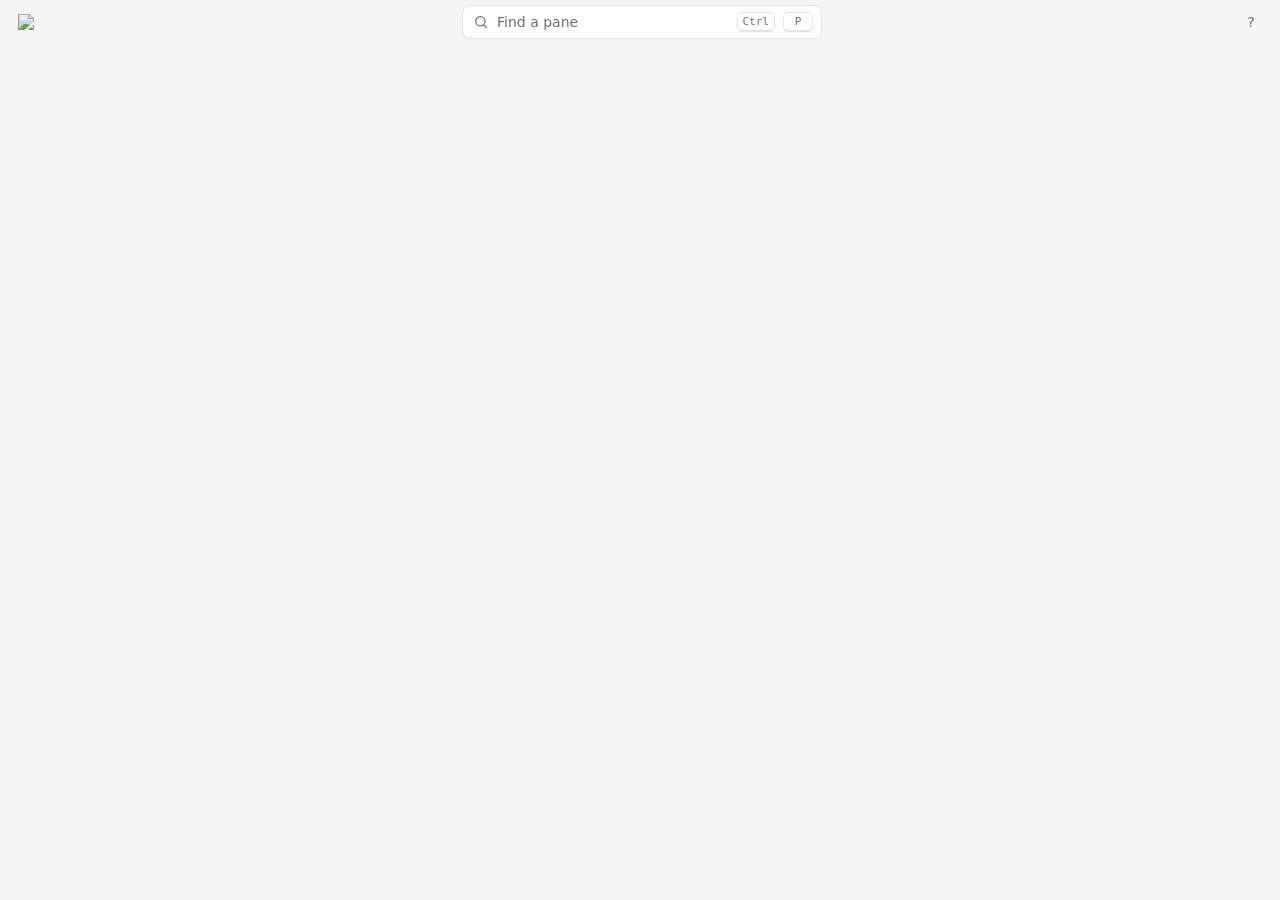
==== src/web/client/index.html @ fe8ce9a0 "Move the web app's client to src/web/client/ (#225) index.html, app.js, style.css, page.js and draw." ====
<!doctype html>
<html lang="en">
<head>
<meta charset="utf-8">
<title>Laura</title>
<base target="_blank">
<link rel="icon" href="favicon.svg" type="image/svg+xml">
<link rel="stylesheet" href="xterm.css">
<link rel="stylesheet" href="style.css">
<script src="xterm.js"></script>
<script src="addon-webgl.js"></script>
<script src="addon-unicode11.js"></script>
<script src="idiomorph.js"></script>
</head>
<body>
<header id="top"><div class="l"><a class="brand tip-l" id="brand"><img class="logo" src="logo.svg" alt="Laura" width="17" height="17"></a><button class="wsw tip-l" id="wsw" aria-haspopup="menu" aria-expanded="false" aria-controls="menu" disabled><span class="wl" id="wlabel"></span><span class="crumb" id="wroot"></span><span class="wdot w" id="wwait" role="img" aria-label="Another workspace waits for you" hidden></span><span class="caret" id="caret" hidden>▾</span></button></div><button class="find tip-c" id="findbtn" data-tip="Find a pane  Ctrl+P" aria-label="Find a pane  Ctrl+P"><svg class="ic" viewBox="0 0 24 24" fill="none" stroke="currentColor" stroke-width="1.8" stroke-linecap="round"><circle cx="11" cy="11" r="7"/><path d="m20 20-3.5-3.5"/></svg><span>Find a pane</span><kbd>Ctrl</kbd><kbd>P</kbd></button><div class="r"><button class="iconbtn" id="helpbtn" data-tip="Keystrokes  Ctrl+H" aria-label="Keystrokes  Ctrl+H">?</button></div><div class="menu" id="menu" role="menu" aria-label="Workspaces" tabindex="-1" hidden></div></header>
<div id="grid">
<div id="ws" tabindex="-1"></div>
<div id="notice"></div>
</div>
<div id="status"><div id="hint"></div><div id="htip" class="htip" role="tooltip" hidden>Available after the agent runs <code>laura ready</code></div><button id="sbtn" class="sbtn tip-up tip-c" hidden><span class="dot"></span><b></b><span class="say" hidden>Waiting for you</span><kbd>Ctrl</kbd><kbd>`</kbd></button><div id="sbar"></div></div>
<div id="veil" class="veil" hidden><div id="help" class="modal help" hidden></div><div id="popup" class="modal" hidden><input id="pq" placeholder="Find a pane or a workspace" autocomplete="off"><div id="prows"></div></div></div>
<div id="overlay" hidden><div class="box"><p id="overlay-text"></p><div class="obtns"><button id="continue" hidden>Use this tab</button><button id="showws" hidden>Show the workspaces</button></div></div></div>
<script src="app.js"></script>
</body>
</html>
---- src/web/client/style.css ----
/* The workspace and the shell are light; an editor view keeps Nord. The ANSI palette is the one
   place colors live: app.js hands `:root`'s Nord set and `--term-*` to an editor pane's xterm.js,
   and `.rows`' light set to the shell's; `src/web.rs` styles pane rows with `var(--ansi-N)`, which
   `.rows` overrides with the light set. */
/* Bundled, so the cell grid measures one font on every machine. */
@font-face { font-family: Inter; src: url(/fonts/Inter.woff2) format("woff2"); font-weight: 100 900; font-display: block; }
@font-face { font-family: "JetBrains Mono"; src: url(/fonts/JetBrainsMono.woff2) format("woff2"); font-weight: 100 800; font-display: block; }
:root {
  --bg: #f5f5f7; --pane: #fff; --line: #e3e4e9; --line2: #eeeff2;
  --fg: #1d1f24; --mute: #686d78; --faint: #a0a4ad;
  --acc: #4f5bd5; --acc-soft: #eff0fd; --acc-line: #c7ccf5;
  --hl: #fdf6d3;
  --warn: #9a5a09; --warn-soft: #fff5e6; --warn-line: #f0d6a6;
  --you: #3d4250;
  --ok: #1d7d4c; --ok-soft: #e4f5eb; --bad: #bf3a32; --bad-soft: #fdeceb;
  --sans: Inter, system-ui, sans-serif; --mono: "JetBrains Mono", ui-monospace, Consolas, monospace;
  --thumb: #c4c7cf;
  --r: 10px; --shadow: 0 1px 2px rgb(16 24 40 / .05), 0 6px 20px rgb(16 24 40 / .06);
  --term-bg: #2e3440; --term-fg: #d8dee9; --term-sel: #434c5e; --shell-sel: #dfe2fb;
  --ansi-0: #3b4252; --ansi-1: #bf616a; --ansi-2: #a3be8c; --ansi-3: #ebcb8b;
  --ansi-4: #81a1c1; --ansi-5: #b48ead; --ansi-6: #88c0d0; --ansi-7: #e5e9f0;
  --ansi-8: #4c566a; --ansi-9: #bf616a; --ansi-10: #a3be8c; --ansi-11: #ebcb8b;
  --ansi-12: #81a1c1; --ansi-13: #b48ead; --ansi-14: #8fbcbb; --ansi-15: #eceff4;
}
/* Matches `src/web.rs` LIGHT. */
.rows {
  --ansi-0: #24292f; --ansi-1: #cf222e; --ansi-2: #1d7d4c; --ansi-3: #9a5a09;
  --ansi-4: #0550ae; --ansi-5: #8250df; --ansi-6: #1b7c83; --ansi-7: #6e7781;
  --ansi-8: #686d78; --ansi-9: #bf3a32; --ansi-10: #1d7d4c; --ansi-11: #9a5a09;
  --ansi-12: #0550ae; --ansi-13: #8250df; --ansi-14: #1b7c83; --ansi-15: #1d1f24;
}

html, body { margin: 0; height: 100%; overflow: hidden; background: var(--bg); color: var(--fg); }
/* A window smaller than the workspace's minimum scrolls; `#top`, `#grid` and `#status` lay out on
   the body, not on the window. */
html { overflow: auto; }
body { position: relative; min-width: 400px; min-height: 300px; }
body, button { font: 14px var(--sans); -webkit-font-smoothing: antialiased; }
body { line-height: 1.5; }
/* The cell grid stays monospace, so measurement and the rows don't move. */
.probe, .row, .g, .term { font-family: var(--mono); }
.probe { position: absolute; visibility: hidden; white-space: pre; line-height: normal; }
/* On screen, so xterm.js draws it: it pauses a terminal out of view. */
.tprobe { position: fixed; left: 0; top: 0; visibility: hidden; pointer-events: none; }
.mute { color: var(--mute); }
.sm { font-size: 12px; }

/* A button's tooltip, which shows at once: the label, two spaces, the keystroke. It aligns to the
   button's right edge; `.tip-c` centers it, `.tip-l` aligns it left, `.tip-up` puts it above. */
[data-tip] { position: relative; }
[data-tip]:hover::after {
  content: attr(data-tip); position: absolute; top: calc(100% + 6px); right: 0; z-index: 60; white-space: pre;
  pointer-events: none; padding: 4px 8px; border-radius: 6px; font: 500 12px/1.4 var(--sans); color: #fff; background: #23262d;
}
.tip-c[data-tip]:hover::after { right: auto; left: 50%; transform: translateX(-50%); }
.tip-l[data-tip]:hover::after { right: auto; left: 0; }
.tip-up[data-tip]:hover::after { top: auto; bottom: calc(100% + 6px); }
/* The highlight chip's `×` has its own tooltip. */
.hlc:has(.x:hover)::after { display: none; }

/* The top bar lines up with the pane headers' contents, so the logo sits over the pane id: `--side`
   is the grid's margin (`report` in app.js), a pane's card is inset 5px, and `.head` adds 1px plus
   its padding (12px left, 8px right). The bottom line lines up with the cards' outer edges. */
#top {
  position: absolute; top: 0; left: 0; right: 0; height: 44px; box-sizing: border-box;
  display: grid; grid-template-columns: 1fr auto 1fr; align-items: center; gap: 12px;
  padding: 0 calc(var(--side, 0px) + 14px) 0 calc(var(--side, 0px) + 18px);
}
#top .l, #top .r { display: flex; align-items: center; gap: 10px; min-width: 0; }
#top .r { grid-column: 3; justify-content: flex-end; }
.brand { display: flex; }
.logo { width: 17px; height: 17px; flex: none; }
/* The brand is the logo. With a Laura server, the logo links to the Laura server's page and dims
   on hover; without one it is a plain image. */
a.brand { color: inherit; text-decoration: none; }
a.brand[href]:hover .logo { opacity: .75; }
/* A long folder ends in … at its column's edge, short of **Find a pane**. */
.crumb { color: var(--mute); white-space: nowrap; overflow: hidden; text-overflow: ellipsis; }
.crumb:empty { display: none; }
/* The workspace switcher: the session label and the folder, then ▾ when it has a menu. In a narrow
   window the folder ends in … first, then the session label. */
.wsw {
  display: flex; align-items: center; gap: 8px; min-width: 0; padding: 3px 8px; cursor: pointer;
  color: var(--fg); background: none; border: 1px solid transparent; border-radius: 8px;
}
.wsw:not(:disabled):hover, .wsw[aria-expanded=true] { background: #fff; border-color: var(--line); }
.wsw:disabled { cursor: default; padding-left: 0; }
.wsw[aria-expanded=true]::after { display: none; }
.wsw .wl { flex: 0 1 auto; min-width: 2ch; font-weight: 500; white-space: nowrap; overflow: hidden; text-overflow: ellipsis; }
.wsw .crumb { flex: 0 1000 auto; min-width: 0; }
.fallback { color: var(--mute); font-weight: 400 !important; }
.caret { flex: none; color: var(--faint); font-size: 11px; }
.menu {
  position: absolute; top: 40px; z-index: 45; width: 360px; max-width: calc(100vw - 16px); box-sizing: border-box;
  padding: 6px 0; background: #fff; border: 1px solid var(--line); border-radius: var(--r); box-shadow: var(--shadow); outline: none;
}
.mh, .ph { padding: 4px 14px; font-size: 11px; text-transform: uppercase; letter-spacing: .05em; color: var(--faint); }
.mi { display: flex; align-items: center; gap: 10px; padding: 7px 14px; cursor: pointer; }
.mi:is(:hover, .on) { background: var(--acc-soft); }
.mi.cur { cursor: default; background: none; }
.wdot { width: 8px; height: 8px; border-radius: 50%; background: var(--faint); flex: none; }
.mi.cur .wdot { background: var(--acc); }
/* A workspace that waits for the user. */
.wdot.w { background: var(--warn); }
:is(.mi, .prow) .wait { margin-left: auto; flex: none; white-space: nowrap; color: var(--warn); font: 500 12px var(--sans); }
.wait + .nt { margin-left: 0; }
.mt { min-width: 0; }
.mt > div { white-space: nowrap; overflow: hidden; text-overflow: ellipsis; }
.mt .wl { font-weight: 500; }
.mt .p { font: 12px var(--mono); color: var(--mute); }
.chk { margin-left: auto; color: var(--acc); }
.nt { margin-left: auto; flex: none; padding: 0 7px; color: var(--mute); background: #fff; border: 1px solid var(--line); border-radius: 6px; cursor: pointer; }
.nt:hover { color: var(--fg); }
.msep { margin: 6px 0; border-top: 1px solid var(--line2); }
.mnew { color: var(--acc); font-weight: 500; }
.mfoot { padding: 4px 14px; font-size: 12px; color: var(--mute); }
.iconbtn {
  width: 30px; height: 30px; display: grid; place-items: center; border: 0; border-radius: 7px;
  color: var(--mute); background: none; cursor: pointer;
}
.iconbtn:hover { background: #e9eaee; color: var(--fg); }
.find {
  width: 360px; display: flex; align-items: center; gap: 8px; padding: 6px 8px 6px 10px; cursor: pointer;
  color: var(--mute); background: #fff; border: 1px solid var(--line); border-radius: 8px;
}
.find:hover { border-color: #cfd2da; }
.find span { flex: 1; text-align: left; }
/* In a narrow window the top bar has no room for the 360px box, so it shows only the ⌕; its
   tooltip names it. */
@media (width < 600px) {
  .find { width: auto; }
  .find :is(span, kbd) { display: none; }
}

/* Laura's cell grid, right below the top bar and centered across. Not `transform`, which blurs
   xterm's WebGL canvas. */
#grid {
  position: absolute; top: 44px; left: 0; right: 0; margin: 0 auto;
  width: calc(var(--cw) * var(--cols)); height: calc(var(--ch) * var(--rows));
}
#ws { position: absolute; inset: 0; outline: none; }

/* Every pane sits on Laura's cell grid: x/y/w/h are cells, --cw/--ch one cell in px. The card is
   inset 5px in the pane's cells, so two panes are 10px apart and the card's inner edge is 6px in. */
/* A size container, so a narrow pane's header drops its parts in steps and a short pane shows its
   line (below); the layout sets each pane's width and height, so containment changes no size.
   Containment makes each pane a stacking context: the hovered pane comes forward, so its tooltips
   cover its neighbors. */
.pane { position: absolute; box-sizing: border-box; container-type: size; }
.pane:hover { z-index: 1; }
/* A popover can extend past its pane, over the neighbors. */
.pane:has(> .popwrap) { z-index: 2; }
.pane::before {
  content: ""; position: absolute; pointer-events: none; inset: 5px;
  background: var(--pane); border: 1px solid var(--line); border-radius: var(--r);
  transition: border-color .15s, box-shadow .15s;
}
.pane.focused::before { border-color: var(--acc); box-shadow: 0 0 0 3px var(--acc-soft); }

/* The pane header covers the rect's top two border rows; the body keeps (w-2)×(h-3) cells, as
   `Tab::inner` sizes the terminals. */
.head {
  position: absolute; top: 6px; left: 6px; right: 6px; z-index: 3; height: calc(3 * var(--ch) - 12px);
  box-sizing: border-box; display: flex; align-items: center; gap: 8px; padding: 0 8px 0 12px;
  border-bottom: 1px solid var(--line2); white-space: nowrap;
}
/* !important: over each element's own `display`. */
.head [hidden] { display: none !important; }
:where(.head) button { font: inherit; color: inherit; background: none; border: 0; padding: 0; cursor: pointer; }
.ic { width: 16px; height: 16px; flex: none; }
.head > .ic { color: var(--faint); }
.grow { flex: 1; }
.pid { font: 500 11px/18px var(--mono); color: var(--mute); border: 1px solid var(--line); border-radius: 5px; padding: 0 5px; }
.pane.focused .pid { color: #fff; background: var(--acc); border-color: var(--acc); }
/* The unseen marker. */
.dot { width: 7px; height: 7px; border-radius: 50%; background: var(--acc); flex: none; }
.pane:not(.unseen) .dot { display: none; }
.name { font-weight: 500; display: flex; align-items: center; gap: 6px; min-width: 48px; flex-shrink: 0.1; }
.nm { min-width: 0; overflow: hidden; text-overflow: ellipsis; }
.chips { display: flex; align-items: center; gap: 8px; }
/* A narrow header's chips, folded into one dot. */
.cdot { display: none; width: 8px; height: 8px; border-radius: 50%; background: var(--warn); flex: none; }
.delta { display: flex; gap: 4px; font: 500 12px var(--mono); }
.add { color: var(--ok); }
.del { color: var(--bad); }
.chip {
  display: inline-flex; align-items: center; gap: 5px; height: 22px; padding: 0 8px; border-radius: 11px;
  font-size: 12px; font-weight: 500; background: #f0f1f4; color: var(--mute);
}
.chip.ok { background: var(--ok-soft); color: var(--ok); }
.chip.warn { background: var(--warn-soft); color: var(--warn); }
.chip.bad { background: var(--bad-soft); color: var(--bad); }
.chip.new { background: var(--acc-soft); color: var(--acc); }
.chip.hlc { background: var(--hl); color: #7a5b06; }
.chip.hlc:hover { background: #fbefb5; }
.chip.sm { height: 18px; font-size: 11px; padding: 0 6px; }
.chip .ic { width: 13px; height: 13px; }
.chip .x { margin-left: 2px; padding: 0 2px; border-radius: 4px; opacity: .7; }
.chip .x:hover { opacity: 1; background: rgb(0 0 0 / .06); }
.threads { display: flex; align-items: center; gap: 6px; height: 30px; padding: 0 8px 0 4px; border-radius: 7px; font-size: 13px; color: var(--mute); }
.threads:hover, .threads.on { background: #f0f1f4; color: var(--fg); }
.submit {
  height: 28px; padding: 0 10px; border-radius: 7px; font-size: 13px; font-weight: 500;
  color: #fff; background: var(--acc);
}
.submit:hover { filter: brightness(1.07); }
.submit.submitting { opacity: .7; }
.submit.failed { background: var(--bad); }
.tools { display: flex; gap: 2px; padding-left: 4px; margin-left: 2px; border-left: 1px solid var(--line2); }
.tool { width: 28px; height: 28px; display: grid; place-items: center; border-radius: 7px; color: var(--mute); }
.tool:hover { background: #f0f1f4; color: var(--fg); }
.tool.on, .pane.comment-mode .tool[data-act=cm] { background: var(--acc-soft); color: var(--acc); }
.head .more { display: none; }
/* A narrow pane's header drops its parts in steps until it fits (`fitHead` in app.js sets
   `data-fit`); every action stays one click away in **More**. */
.pane:is([data-fit="1"], [data-fit="2"], [data-fit="3"], [data-fit="4"], [data-fit="5"]) :is(.tl, .head > .ic) { display: none; }
.pane:is([data-fit="2"], [data-fit="3"], [data-fit="4"], [data-fit="5"]) .head :is(.chips, .delta, .url, .spin, .live) { display: none; }
.pane:is([data-fit="2"], [data-fit="3"], [data-fit="4"], [data-fit="5"]) .head .cdot { display: block; }
.pane:is([data-fit="3"], [data-fit="4"], [data-fit="5"]) .head .tools { display: none; }
.pane:is([data-fit="3"], [data-fit="4"], [data-fit="5"]) .head .more { display: grid; }
.pane:is([data-fit="4"], [data-fit="5"]) .head :is(.threads, .submit, .seg) { display: none; }
.pane:is([data-fit="4"], [data-fit="5"]) .head .name { min-width: 0; }
.pane:is([data-fit="4"], [data-fit="5"]) .pop.more .hd { display: flex; }
/* The editor view has no tools, so **More** would be empty until its `.hd` rows show. */
.pane.editor[data-fit="3"] .head .more { display: none; }
.pane[data-fit="5"] .head :is(.pid, .cdot) { display: none; }
.pane[data-fit="5"] .head { padding-left: 8px; }
/* A pane too small to read shows a line in place of its body. `visibility`, so the shell's
   terminal and a browser pane's page keep their size. */
@container (max-width: 160px) or (max-height: 100px) {
  .pane .narrow { display: grid; }
  .pane :is(.rows, iframe, .cbtn, .banner) { display: none !important; }
  .pane :is(.term, .view, .cmhint) { visibility: hidden !important; }
}
.narrow {
  display: none; position: absolute; inset: calc(3 * var(--ch)) 12px 12px; place-items: center;
  text-align: center; font-size: 12.5px; color: var(--mute); white-space: normal;
  overflow: hidden; overflow-wrap: anywhere;
}
.narrow:hover::after { display: none; }
/* A short pane has no room below its header: the line takes the whole card. */
@container (max-height: 100px) {
  .pane .head { display: none; }
  .narrow { inset: 5px 12px; }
}
/* A line that overflows its box shows as a ⚠; its tooltip reads the line (`fitNarrow`). */
.pane[data-clip] .narrow { font-size: 0; overflow: visible; }
.pane[data-clip] .narrow::before { content: "⚠"; font-size: 16px; color: var(--warn); }
.pane[data-clip] .narrow:hover::after { display: block; top: 50%; right: auto; left: 50%; transform: translateX(-50%); width: max-content; max-width: 200px; white-space: normal; }
.seg { display: inline-flex; padding: 2px; border-radius: 8px; background: #f0f1f4; }
.seg button { height: 22px; padding: 0 8px; border-radius: 6px; font-size: 12px; color: var(--mute); }
.seg button.on { background: #fff; color: var(--fg); box-shadow: 0 1px 2px rgb(16 24 40 / .1); }

kbd {
  display: inline-block; min-width: 18px; padding: 0 5px; text-align: center;
  font: 500 11px/17px var(--mono); color: var(--mute);
  background: #fff; border: 1px solid var(--line); border-bottom-width: 2px; border-radius: 5px;
}
.btn { padding: 5px 10px; border-radius: 7px; border: 1px solid var(--line); background: #fff; font-size: 13px; color: inherit; cursor: pointer; }
.btn:hover { border-color: #cfd2da; }
.btn.pri { background: var(--acc); border-color: var(--acc); color: #fff; }

/* A frozen file pane's banner, below the header; the body moves down by the banner's height
   (`--bn`, set in `makePane`). */
.banner {
  display: none; position: absolute; top: calc(3 * var(--ch) - 6px); left: 6px; right: 6px;
  box-sizing: border-box; align-items: center; gap: 10px; padding: 8px 10px 8px 14px; font-size: 13px;
  background: var(--warn-soft); border-bottom: 1px solid var(--warn-line); color: #6f4307;
}
.pane.file.frozen .banner { display: flex; }
.banner > span:first-child { min-width: 0; }
.banner .btn { flex: none; white-space: nowrap; padding: 3px 9px; font-size: 12.5px; }

/* The right border cell is left to the scrollbar. */
.term, .rows { position: absolute; left: var(--cw); top: calc(3 * var(--ch) - 6px + var(--bn, 0px)); bottom: 6px; }
/* Use clip, not hidden. When a hidden box gets the focus, the browser scrolls the box to the input
   textarea of xterm. After the pane becomes narrower, the textarea can be past the right edge. Then
   the scroll moves the terminal out of view. */
.term { right: var(--cw); overflow: clip; }
.rows { right: 6px; overflow: hidden auto; scrollbar-width: thin; scrollbar-color: var(--thumb) transparent; }
/* The body's bottom corners follow the card's, so a band or a page cut off by the scroll stays inside the border. */
.term, .rows, .pane iframe { border-radius: 0 0 calc(var(--r) - 1px) calc(var(--r) - 1px); }
/* xterm's own scrollbar, as `.rows` draws one. !important: over xterm's inline sizes and colors. */
.xterm .xterm-scrollable-element > .scrollbar.vertical { width: 10px !important; }
.xterm .xterm-scrollable-element > .scrollbar.vertical > .slider {
  left: 2px !important; width: 6px !important; border-radius: 3px; background: var(--thumb) !important;
}
/* An editor pane's dark body fills the card below the header; the padding keeps the cells where
   they were. xterm's size comes from `resize`, not from this box. */
.pane.editor .term {
  left: 6px; right: 6px;
  padding: 0 calc(var(--cw) - 6px);
  background: var(--term-bg);
}
/* The shell's white body fills the card below the header, with room around the text. app.js fits
   xterm.js to this box, less the padding (`fitShell`). */
.pane.shell .term { left: 6px; right: 6px; padding: 16px 20px; background: var(--pane); }
/* The drawer: the shell above the bottom line, over the panes, while the shell has focus. The
   same pane 0 card and xterm.js as the shell as a pane, placed here, not by its cells. Centred with
   `left`, not `transform`, which blurs xterm's WebGL canvas. Closed, the drawer keeps its box, so
   the shell keeps its size and the agent doesn't redraw. */
.pane.shell.drawer {
  z-index: 5; top: auto; bottom: 8px; height: var(--drawer, 54%); min-height: var(--drawer-min, 0px);
  width: min(980px, calc(100% - 80px)); left: max(40px, calc((100% - 980px) / 2));
}
.pane.shell.drawer::before {
  border-radius: 14px; border-color: var(--acc-line);
  box-shadow: 0 2px 4px rgb(16 24 40 / .06), 0 18px 48px rgb(16 24 40 / .18);
}
.pane.shell.drawer .term { border-radius: 0 0 13px 13px; }
.pane.shell.drawer:not(.open) { visibility: hidden; pointer-events: none; }
/* The drawer's grip, centred on the card's top border (inset 5px). The bar is `::before`, as
   `[data-tip]` takes `::after`. */
.pane .grip {
  position: absolute; top: -3px; left: 50%; transform: translateX(-50%); z-index: 6;
  width: 72px; height: 16px; cursor: row-resize; display: grid; place-items: center; touch-action: none;
}
.pane .grip::before { content: ""; width: 44px; height: 4px; border-radius: 2px; background: #d5d7de; }
.pane .grip:hover::before, .pane .grip.on::before { background: var(--acc); }
.pane .grip:focus-visible { outline: none; }
.pane .grip:focus-visible::before { background: var(--acc); box-shadow: 0 0 0 3px var(--acc-soft); }
.pane:not(.drawer) .grip { display: none; }
/* An editor pane in its file view keeps its xterm fed, hidden but measurable. */
.pane.file .term { visibility: hidden; }
.pane:not(.file, .browser) .rows { display: none; }
/* A browser pane's frames (#107), drawn 1:1 on the canvas. White, as an HTML page's. */
.view { display: none; }
.pane.browser .term { display: none; }
.pane.browser .view {
  display: block; position: absolute; left: var(--cw); right: var(--cw); top: calc(3 * var(--ch) - 6px); bottom: 6px;
  overflow: hidden; background: #fff; border-radius: 0 0 calc(var(--r) - 1px) calc(var(--r) - 1px);
}
.view canvas { display: block; user-select: none; touch-action: none; }
/* An emulated device: the page at the device's size, on a gray backdrop. */
.pane.browser .view.emu { background: #e6e8ee; }
/* The agent's click and typing, drawn by the web app over the canvas: the agent's screenshots don't
   show them. The page's dialog stays above them. */
.amark { position: absolute; z-index: 3; pointer-events: none; }
.amark.ring {
  width: 30px; height: 30px; margin: -17px 0 0 -17px; border-radius: 50%; border: 2px solid var(--acc);
  background: rgb(79 91 213 / .14); animation: ring 1s ease-out forwards;
}
.amark.field { margin: -6px; padding: 4px; border: 2px solid var(--acc); border-radius: 8px; opacity: 0; transition: opacity .3s; }
.amark.field.on { opacity: 1; transition: none; }
@keyframes ring { 0% { transform: scale(.5); opacity: 1; } 50% { transform: scale(1); opacity: .9; } 100% { opacity: 0; } }
/* The agent's recording of the page: a red dot on its chip. */
.chip.rec::before { content: ""; width: 7px; height: 7px; border-radius: 50%; background: var(--bad); display: inline-block; margin-right: 5px; }
/* The agent's screenshot: one flash over the page, below the page's dialog. */
.view.shot::after {
  content: ""; position: absolute; inset: 0; z-index: 4; pointer-events: none;
  box-shadow: inset 0 0 0 3px var(--acc); background: rgb(79 91 213 / .10); animation: shot .6s ease-out forwards;
}
@keyframes shot { to { opacity: 0; } }
@media (prefers-reduced-motion: reduce) { .view.shot::after { display: none; } }
/* A browser pane's thread, highlight, cursor and hover outlines, tags and pins, over the canvas as
   an HTML page's are in the page (draw.js). */
.marks { position: absolute; inset: 0; z-index: 2; pointer-events: none; overflow: hidden; }
.mk { position: absolute; outline-offset: 2px; }
.mk.th { outline: 1.5px dashed #9aa2ea; }
.mk.hl { outline: 2px solid #ebcb8b; background: #ebcb8b22; }
.mk.cur { outline: 1.5px solid var(--acc); }
.mk.hov { outline: 2px solid var(--acc); background: #4f5bd510; }
.mk-tag {
  position: absolute; padding: 0 6px; border-radius: 4px 4px 4px 0; font: 500 11px/16px var(--mono);
  color: #fff; background: var(--acc); white-space: nowrap;
}
.mk-pin {
  position: absolute; pointer-events: auto; cursor: pointer; display: flex; align-items: center; gap: 3px;
  padding: 2px 6px 2px 2px; border-radius: 12px 12px 12px 2px; background: #fff;
  box-shadow: 0 1px 2px rgb(16 24 40 / .08), 0 4px 14px rgb(16 24 40 / .14); font: 600 11px var(--sans); color: #686d78;
}
.mk-pin .av + .av { margin-left: -6px; }
.pane.browser.comment-mode .view canvas { cursor: crosshair !important; }
/* Back and forward, before the title, as in a browser tab. */
.navb { display: flex; gap: 2px; margin-left: -4px; }
.navb .tool:disabled { opacity: .35; cursor: default; background: none; color: var(--mute); }
/* The URL beside the title, an address field: a click edits it, Enter goes there. */
.head .url {
  flex: 1 1 260px; max-width: 380px; min-width: 60px; height: 26px; box-sizing: border-box; text-overflow: ellipsis;
  font: 12px var(--mono); color: var(--mute); background: var(--bg); border: 1px solid var(--line2); border-radius: 13px; padding: 0 12px; outline: none;
}
.head .url:hover { border-color: var(--line); color: var(--fg); }
.head .url:focus { border-color: var(--acc-line); box-shadow: 0 0 0 3px var(--acc-soft); color: var(--fg); background: #fff; }
/* The live badge and the spinner. */
.live { display: inline-flex; align-items: center; gap: 5px; height: 22px; padding: 0 8px; border-radius: 11px; font: 500 12px var(--sans); color: var(--mute); }
.live::before { content: ""; width: 7px; height: 7px; border-radius: 50%; background: var(--ok); }
.live.lag { background: var(--warn-soft); color: var(--warn); }
.live.lag::before { background: #e09a1c; }
.spin { width: 14px; height: 14px; box-sizing: border-box; border-radius: 50%; border: 2px solid var(--acc-line); border-top-color: var(--acc); animation: spin .8s linear infinite; }
@keyframes spin { to { transform: rotate(360deg); } }
/* The page's dialog: drawn by the web app over the canvas, since the stream doesn't show it. */
.pane.browser .dlgwrap { position: absolute; inset: 0; z-index: 5; background: rgb(16 24 40 / .16); }
.pane.browser .pop.dlg { top: 18px; left: 50%; right: auto; transform: translateX(-50%); width: 340px; }
.pop.dlg input {
  display: block; box-sizing: border-box; width: 100%; margin-bottom: 4px; padding: 6px 9px; border: 1px solid var(--line);
  border-radius: 7px; outline: none; font: 13px var(--sans); color: var(--fg);
}
.pop.dlg input:focus { border-color: var(--acc-line); box-shadow: 0 0 0 3px var(--acc-soft); }
/* A browser pane has no lines to comment on or diff: comment mode picks an element. */
.pane.browser .tool:is([data-act=comment], [data-act=toggle_diff]) { display: none; }
/* A row is the pane's inner width, so its background stops at the border. */
.row {
  white-space: pre; height: var(--ch); line-height: var(--ch); cursor: default;
  width: calc(var(--cw) * (var(--w) - 2));
  letter-spacing: calc(var(--cw) - var(--pw));
}
.g { user-select: none; }
/* A reloaded row or block whose text changed. */
.flash { animation: flash 2.6s ease-out; }
@keyframes flash { 0%, 30% { background: #d6f2e1; } }
/* An HTML file's page over the pane's body. White: a page without a background would show its
   default black text on the workspace's gray. */
.pane iframe {
  position: absolute; left: var(--cw); top: calc(3 * var(--ch) - 6px + var(--bn, 0px)); width: calc(100% - 2 * var(--cw));
  border: 0; background: #fff;
  /* A frame doesn't stretch between top and bottom. */
  height: calc(100% - 3 * var(--ch) - var(--bn, 0px));
}
.pane:not(.file) iframe { display: none; }
/* The page's cursor thread or comment box floats below the cursor's element (`place` in app.js). */
:is(.pane:has(> iframe), .pane.browser) .rows {
  top: var(--fy, 0px); left: var(--fx, 0px); right: auto; bottom: auto; z-index: 2;
  width: min(290px, calc(100% - 2 * var(--cw) - 16px)); max-height: calc(100% - 3 * var(--ch) - 16px);
}
:is(.pane:has(> iframe), .pane.browser) .inl { width: auto; margin: 0; }
:is(.pane:has(> iframe), .pane.browser) .inl .card { margin: 0; box-shadow: var(--shadow); }
/* A page's header has the comment-mode tool in place of the comment tool. */
.pane:has(> iframe) .tool[data-act=comment], .pane:not(:has(> iframe), .browser) .tool[data-act=cm] { display: none; }
.pane.file.comment-mode iframe, .pane.browser.comment-mode .view { outline: 2px solid var(--acc); outline-offset: -2px; }
.cmhint {
  display: none; position: absolute; top: calc(3 * var(--ch) + 6px + var(--bn, 0px)); left: 50%; transform: translateX(-50%);
  z-index: 3; gap: 8px; align-items: center; padding: 5px 6px 5px 12px; border-radius: 18px;
  font-size: 12.5px; color: #fff; background: #23262d; box-shadow: var(--shadow); white-space: nowrap;
}
.pane:is(.file, .browser).comment-mode .cmhint { display: flex; }
/* A browser pane's thread whose element isn't on the page. */
.trow.lost .tx { opacity: .55; }
.cmhint kbd { background: transparent; color: #c9ccd4; border-color: #4a4f5a; }
.cmhint button { padding: 2px 8px; border: 0; border-radius: 12px; background: #3a3f4a; font-size: 12px; color: inherit; cursor: pointer; }

/* A rendered markdown block: the gutter on the grid, the block in a proportional font beside it.
   Blocks are spaced as on GitHub (github-markdown-css). Each block is its own unit, so the spacing
   is the block's padding, which keeps the gutter's number on the first line. */
.blk { position: relative; display: flex; width: calc(var(--cw) * (var(--w) - 2)); cursor: default; --blk: var(--pane); padding-block: 8px; }
.blk:has(> .md > :is(h1, h2, h3, h4, h5, h6)) { padding-top: 24px; }
/* A list's items are blocks of their own, closer together. */
.blk:has(> .md > :is(ul, ol)):has(+ .blk > .md > :is(ul, ol)) { padding-bottom: 0; }
.blk:has(> .md > :is(ul, ol)) + .blk:has(> .md > :is(ul, ol)) { padding-top: 4px; }
.blk .g {
  white-space: pre; flex: none; line-height: var(--ch);
  letter-spacing: calc(var(--cw) - var(--pw));
}
.blk .md {
  flex: 1; min-width: 0; white-space: normal; letter-spacing: normal;
  font: 16px/1.5 var(--sans); padding-right: calc(2 * var(--cw));
  overflow-wrap: anywhere;
}
/* Hover and a thread's tint under the cursor and the highlight. */
:where(.rows > [data-row]):hover { background: #f6f6f9; }
.has-th { background: #f4f5fe; }
/* The diff view colors whole rows, which read better on white than colored text alone. */
.row[data-diff=add] { background: #ebf7ef; }
.row[data-diff=del] { background: #fdeeed; }
.blk.cur, .row.cur, .pane.focused .md .cur { background: var(--acc-soft); box-shadow: inset 2px 0 var(--acc); }
.blk.cur { --blk: var(--acc-soft); }
/* The highlight is one band over the cursor; the cursor's gutter number marks it (Decision 4).
   !important: over the number's inline color. `--blk` is the band's color, so a cursor
   item's nested list stays on the band. */
.blk.hl, .row.hl { background: var(--hl); box-shadow: none; --blk: var(--hl); }
/* The band's ends are rounded. */
.blk.hl:not(.hl + .blk.hl) { border-top-left-radius: 6px; border-top-right-radius: 6px; }
.blk.hl:not(:has(+ .hl)) { border-bottom-left-radius: 6px; border-bottom-right-radius: 6px; }
.hl.cur .g span { color: var(--acc) !important; font-weight: 600; }
/* A code line. Inline-block, not block: a copied code block keeps single
   newlines. Top-aligned, so a blank line isn't taller than the rest. */
.md pre [data-line] { display: inline-block; min-width: 100%; min-height: 1lh; vertical-align: top; }
/* A stop's thread caret, in the block's gutter on the stop's line (src/view.rs caret_cell). */
.md :is(li, pre [data-line]).th::before, .md tr.th > :first-child::before {
  content: "▾"; position: absolute; left: calc(var(--cw) * var(--caret)); font-family: var(--mono);
}
.md :is(li, pre [data-line]).th.shut::before, .md tr.th.shut > :first-child::before { content: "▸"; }
/* A list item's cursor band stops at its nested list. */
.md li.cur > :is(ul, ol) { background: var(--blk); }
.blk.dim .md { opacity: .42; }
.md > :first-child { margin-top: 0; }
.md > :last-child { margin-bottom: 0; }
.md p, .md ul, .md ol, .md pre, .md table, .md blockquote { margin: 0 0 16px; }
.md h1, .md h2, .md h3, .md h4, .md h5, .md h6 { margin: 0; line-height: 1.25; color: var(--fg); font-weight: 600; }
.md :is(h1, h2) { padding-bottom: .3em; border-bottom: 1px solid var(--line2); }
.md h1 { font-size: 2em; }
.md h2 { font-size: 1.5em; }
.md h3 { font-size: 1.25em; }
.md ul, .md ol { padding-left: 1.5em; }
/* A callout: a tint and a thin border, with no left bar, so the cursor's bar stays the only one. */
.md blockquote { padding: 8px 12px; background: #448aff12; border: 1px solid #448aff4d; border-radius: 8px; }
.md pre, .md table { overflow-x: auto; }
.md img { max-width: 100%; }
.md pre, .md code { font-family: var(--mono); }
/* !important: over syntect's inline theme background */
.md pre {
  padding: 16px; border: 1px solid var(--line2); border-radius: 8px; background: #f8f8fa !important;
  font-size: 13px; line-height: 1.7;
}
.md :not(pre) > code { background: #f2f3f6; padding: 1px 5px; border-radius: 4px; font-size: 13px; }
.md table { display: block; border-collapse: collapse; }
.md th, .md td { border: 1px solid var(--line); padding: 6px 13px; }
.md a { color: var(--acc); }
.md a[data-href] { cursor: pointer; text-decoration: underline; }
.md hr { border: 0; border-top: 1px solid var(--line); margin: .4em 0; }

/* A file pane's `+` just past the hovered line's text (`makePane` places it). */
.cbtn {
  display: none; position: absolute; z-index: 2; width: 24px; height: 24px; place-items: center; padding: 0;
  color: #fff; background: var(--acc); border: 0; border-radius: 7px; box-shadow: var(--shadow); cursor: pointer;
}
.cbtn .ic { width: 14px; height: 14px; }
.pane.file:hover .cbtn { display: grid; }
@keyframes enter { from { opacity: 0; transform: translateY(6px); } }

/* Threads below their line, the draft, and the pane's popovers (the review body, the thread list). */
:is(.card, .pop) button:not(.btn) { font: inherit; color: inherit; background: none; border: 0; padding: 0; cursor: pointer; }
.avs { display: flex; }
.avs .av + .av { margin-left: -6px; }
.av {
  width: 20px; height: 20px; flex: none; display: grid; place-items: center; border-radius: 50%;
  font: 600 10px var(--sans); color: #fff; background: var(--you); box-shadow: 0 0 0 2px #fff;
}
.av.agent { background: var(--acc); }
.card {
  padding: 10px 12px; font: 13px/1.5 var(--sans); background: #fff; border: 1px solid var(--line);
  border-radius: 10px; box-shadow: 0 1px 2px rgb(16 24 40 / .04);
}
/* A thread's card spans the text column: past the gutter (`--gx`, set in `paintThreads`) to the
   markdown's right padding. */
.inl { margin-left: var(--gx, 0px); width: calc(var(--cw) * (var(--w) - 4) - var(--gx, 0px)); }
.inl .card { margin: 6px 0 14px; }
.card.on { border-color: var(--acc-line); box-shadow: var(--shadow); }
.card.new { animation: enter .4s ease-out; }
.lbl { min-width: 0; overflow: hidden; text-overflow: ellipsis; white-space: nowrap; font: 11px var(--mono); }
.card.shut { display: flex; align-items: center; gap: 8px; padding: 6px 10px; cursor: pointer; }
.ch { display: flex; align-items: center; gap: 6px; margin-bottom: 8px; color: var(--mute); font-size: 12px; }
.anc { font: 500 11px/18px var(--mono); color: var(--acc); background: var(--acc-soft); padding: 0 6px; border-radius: 4px; flex: none; }
.card .mini { width: 20px; height: 20px; display: grid; place-items: center; border-radius: 5px; color: var(--faint); }
.card .mini:hover { background: #f0f1f4; color: var(--fg); }
.cm { display: flex; gap: 8px; }
.cm + .cm, .card > .draft { margin-top: 10px; }
/* A comment box inside a thread's card shows the card's header, not its own. */
.draft:not(.card) > .ch { display: none; }
.cm p { margin: 1px 0 0; overflow-wrap: anywhere; white-space: pre-wrap; }
.cm b { font-weight: 600; font-size: 12.5px; }
.cm > div { flex: 1; min-width: 0; }
.card .reply { margin-top: 8px; color: var(--mute); font-size: 12.5px; }
.card .reply:hover { color: var(--acc); }
.card .reply + .reply { margin-left: 12px; }
.card textarea, .pop textarea {
  display: block; box-sizing: border-box; width: 100%; resize: none; field-sizing: content;
  min-height: 56px; max-height: 160px; padding: 7px 9px; border: 1px solid var(--line); border-radius: 7px;
  outline: none; font: 13px/1.5 var(--sans); color: var(--fg);
}
.card textarea:focus, .pop textarea:focus { border-color: var(--acc-line); box-shadow: 0 0 0 3px var(--acc-soft); }
.pop textarea:read-only { color: var(--mute); background: #f8f8fa; }
.btn.pri:disabled { opacity: .6; cursor: default; }
.fa { display: flex; align-items: center; justify-content: flex-end; gap: 6px; margin-top: 8px; }
.fa .btn { padding: 3px 9px; font-size: 12.5px; display: inline-flex; gap: 6px; align-items: center; }
.fa .btn.pri kbd { background: transparent; color: #dfe2ff; border-color: rgb(255 255 255 / .35); }
.holdnote { margin-top: 8px; font-size: 12px; color: var(--mute); display: flex; gap: 6px; align-items: center; }
.holdnote::before { content: ""; width: 6px; height: 6px; border-radius: 50%; background: currentColor; flex: none; }
.pop {
  position: absolute; top: calc(3 * var(--ch)); right: 8px; z-index: 30; width: 360px; max-width: calc(100% - 16px);
  box-sizing: border-box; padding: 12px; font-size: 13px; background: #fff; border: 1px solid var(--line);
  border-radius: 12px; box-shadow: var(--shadow); max-height: calc(100% - 4 * var(--ch)); overflow: auto;
}
.ph { font-weight: 600; margin-bottom: 8px; }
.ph .mute { font-weight: 400; }
.pop p { margin: 0 0 10px; font-size: 12.5px; }
.pop code { font: 12px var(--mono); }
.pop button.trow { display: flex; align-items: center; gap: 8px; width: 100%; padding: 9px 10px; border-radius: 7px; text-align: left; font-size: 13px; }
.pop .trow:hover { background: #f4f5f8; }
.trow .tx { flex: 1; overflow: hidden; text-overflow: ellipsis; white-space: nowrap; }
/* A lost thread's card, below its row. Its chip keeps one line; the label shrinks. */
.pop .card { margin: 2px 0 8px; }
.pop .card .ch .chip { flex: none; white-space: nowrap; }
.pf { margin-top: 8px; padding-top: 8px; border-top: 1px solid var(--line2); font-size: 12px; color: var(--mute); }
.pop.more { width: 260px; max-width: none; padding: 6px; }
.pop button.mrow { display: flex; align-items: center; gap: 8px; width: 100%; padding: 9px 10px; border-radius: 7px; text-align: left; }
.pop .mrow:hover { background: #f4f5f8; }
.mrow .ic { color: var(--mute); }
.mrow span { flex: 1; }
.pop.more .hd { display: none; }
.err { margin-bottom: 10px; padding: 6px 10px; border-radius: 7px; background: var(--bad-soft); color: var(--bad); font-size: 12.5px; }

/* The bottom line, right below the grid: the hint line on the left, the status bar on the right,
   and the shell button in the middle while the drawer is in use. */
#status {
  position: absolute; top: calc(44px + var(--ch) * var(--rows)); left: 0; right: 0; height: 34px; box-sizing: border-box;
  display: flex; align-items: center; gap: 16px; padding: 0 calc(var(--side, 0px) + 5px); font-size: 12px; color: var(--mute);
}
#status:has(#sbtn:not([hidden])) { display: grid; grid-template-columns: 1fr auto 1fr; }
#status:has(#sbtn:not([hidden])) #sbar { justify-self: end; max-width: 100%; }
/* The shell button: the drawer's handle. The dot pulses while the shell prints. */
.sbtn {
  display: inline-flex; align-items: center; gap: 8px; padding: 2px 6px 2px 10px; cursor: pointer;
  font: 12.5px var(--sans); color: var(--fg); background: #fff; border: 1px solid var(--line); border-radius: 999px; box-shadow: var(--shadow);
}
.sbtn[hidden] { display: none; }
.sbtn b { font-weight: 600; }
.sbtn .dot { background: var(--faint); }
.sbtn.busy .dot { background: var(--acc); animation: pulse 1.2s infinite; }
.sbtn.open { border-color: var(--acc-line); background: var(--acc-soft); }
.sbtn.wait { border-color: var(--warn-line); background: var(--warn-soft); }
.sbtn.wait .dot { background: var(--warn); }
.sbtn .say { color: var(--warn); }
@keyframes pulse { 50% { opacity: .35; } }
@media (prefers-reduced-motion: reduce) { .sbtn.busy .dot { animation: none; } }
#hint { flex: 1; min-width: 0; display: flex; align-items: center; gap: 6px; overflow: hidden; white-space: nowrap; }
#hint > * { flex: none; }
#hint .sep { width: 1px; height: 12px; background: var(--line); margin: 0 6px; }
#hint .off { display: flex; align-items: center; gap: 6px; opacity: .45; }
/* A dimmed keystroke's reason, above the bottom line, in the look of `[data-tip]`. */
.htip {
  position: absolute; bottom: calc(100% + 6px); z-index: 60; white-space: nowrap; pointer-events: none;
  padding: 4px 8px; border-radius: 6px; font: 500 12px/1.4 var(--sans); color: #fff; background: #23262d;
}
.htip[hidden] { display: none; }
/* No `overflow: hidden`, which would clip the items' tooltips; the items shrink instead. */
#sbar { display: flex; align-items: center; gap: 14px; white-space: nowrap; min-width: 0; max-width: 60%; }
.si { display: flex; align-items: center; gap: 6px; min-width: 0; }
.si > .t { overflow: hidden; text-overflow: ellipsis; }
button.si { font: inherit; color: inherit; background: none; border: 0; padding: 0; cursor: pointer; }
button.si:hover { color: var(--fg); }
.si.warn { color: var(--warn); font-weight: 500; }
.si .d { flex: none; width: 7px; height: 7px; border-radius: 50%; background: var(--faint); }
.si .d.acc { background: var(--acc); }
.si .d.warn { background: #e09a1c; }
.si .d.bad { background: var(--bad); }
.htip code { font: 12px var(--mono); }
/* A long notice wraps inside the width of its pane, or of the workspace. The card has no controls,
   so a click or a wheel scroll goes to the pane under it. */
#notice {
  pointer-events: none;
  position: absolute; right: var(--cw); bottom: 6px; z-index: 2; box-sizing: border-box;
  max-width: min(380px, calc(100% - 28px)); padding: 10px 14px; line-height: 1.5;
  white-space: pre-wrap; overflow-wrap: anywhere; color: var(--warn);
  background: var(--warn-soft); border: 1px solid var(--warn-line); border-radius: 12px;
  box-shadow: 0 24px 60px rgb(16 24 40 / .18); transition: opacity .2s, transform .2s;
}
/* Inside the pane's border, over the page's marks and its dialog's veil, under a popover. */
.pane > #notice { right: 14px; bottom: 14px; z-index: 6; }
#notice:not(.on) { opacity: 0; transform: translateY(4px); }

.box {
  position: fixed; top: 50%; left: 50%; transform: translate(-50%, -50%); z-index: 3;
  background: #fff; border-radius: 14px; box-shadow: 0 24px 60px rgb(16 24 40 / .18);
  padding: 18px 22px; max-height: 80%; overflow: auto;
}

/* The pane selector and the help sheet. */
.veil {
  position: fixed; inset: 0; z-index: 40; background: rgb(29 31 36 / .18);
  display: flex; justify-content: center; align-items: flex-start; padding-top: 12vh;
}
.veil[hidden], .modal[hidden] { display: none; }
.modal { width: 560px; max-height: 70vh; overflow: auto; background: #fff; border-radius: 14px; box-shadow: 0 24px 60px rgb(16 24 40 / .18); }
.modal input {
  width: 100%; box-sizing: border-box; padding: 14px 16px; border: 0; border-bottom: 1px solid var(--line2);
  outline: none; font: 15px var(--sans); color: var(--fg);
}
#prows { padding: 6px; }
.prow {
  display: flex; align-items: center; gap: 10px; width: 100%; padding: 8px 10px; border: 0; border-radius: 8px;
  text-align: left; white-space: nowrap; color: inherit; background: none; cursor: pointer;
}
.prow.on { background: var(--acc-soft); }
.prow .ic { color: var(--faint); }
.prow .mute { font-size: 12.5px; min-width: 0; overflow: hidden; text-overflow: ellipsis; }
.empty { padding: 14px; color: var(--mute); }
.help { padding: 18px 22px; }
.help h3 { margin: 14px 0 6px; font-size: 12px; text-transform: uppercase; letter-spacing: .04em; color: var(--mute); }
.help h3:first-child { margin-top: 0; }
.help table { width: 100%; border-collapse: collapse; font-size: 13px; }
.help td { padding: 4px 0; border-bottom: 1px solid var(--line2); }
.help td:first-child { width: 150px; }
.help td kbd + kbd { margin-left: 4px; }
.help .note { margin: 12px 0 0; }

body.ended #ws { opacity: .4; }
#overlay { position: fixed; inset: 0; z-index: 50; background: rgb(29 31 36 / .18); }
#overlay .box {
  display: flex; flex-direction: column; align-items: center; gap: 14px; padding: 22px 26px;
  text-align: center; box-shadow: var(--shadow);
}
#overlay p { margin: 0; }
#overlay[hidden] { display: none; }
#overlay button { padding: 5px 10px; color: #fff; background: var(--acc); border: 1px solid var(--acc); border-radius: 7px; cursor: pointer; }
.obtns { display: flex; gap: 8px; }
.obtns:not(:has(button:not([hidden]))) { display: none; }
/* Beside **Use this tab**, **Show the workspaces** is the second choice. */
#continue:not([hidden]) ~ #showws { color: var(--fg); background: #fff; border-color: var(--line); }

/* The Laura server's page (`serve.html`). The page scrolls, and the top bar is in the flow. */
body.sv { height: auto; min-height: 100%; overflow: auto; display: flex; flex-direction: column; }
.sv #top { position: static; flex: none; }
.sv main { max-width: 760px; width: 100%; box-sizing: border-box; margin: 14px auto 30px; padding: 0 20px; flex: 1; }
.sv h1 { font-size: 20px; margin: 0 0 14px; }
.sv h2 { font-size: 14px; margin: 26px 0 10px; }
.sv code { font: 12.5px var(--mono); }
.sv-card { background: var(--pane); border: 1px solid var(--line); border-radius: var(--r); box-shadow: var(--shadow); }
.sv-start { padding: 16px 18px; }
.sv-field { display: grid; grid-template-columns: 80px 1fr; align-items: center; gap: 10px; margin: 10px 0; }
.sv-field > label { color: var(--mute); }
.sv-row { display: flex; gap: 8px; align-items: center; min-width: 0; }
.sv input[type=text] {
  flex: 1; min-width: 0; font: 13px var(--mono); padding: 7px 10px; color: var(--fg);
  background: #fff; border: 1px solid var(--line); border-radius: 8px;
}
.sv input[type=text]:focus { outline: 2px solid var(--acc-line); border-color: var(--acc); }
.sv input:disabled { background: var(--bg); color: var(--faint); }
.sv .btn { display: inline-flex; align-items: center; gap: 6px; white-space: nowrap; }
.sv .btn.pri { font-weight: 500; }
.sv .btn.pri:disabled { opacity: .7; cursor: default; }
.sv-link { border: 0; background: none; color: var(--mute); padding: 0; font-size: inherit; cursor: pointer; }
.sv-link:hover { color: var(--fg); text-decoration: underline; }
.sv-link.sv-bad { color: var(--bad); }
.sv-radio { display: inline-flex; align-items: center; gap: 6px; margin-right: 6px; white-space: nowrap; }
.sv-actions { margin-top: 14px; padding-left: 90px; }
.sv-msg { border-radius: 8px; padding: 6px 10px; margin: 10px 0 0 90px; overflow-wrap: anywhere; }
.sv-err { color: var(--bad); background: var(--bad-soft); }
.sv-crumbs a { color: var(--acc); }
/* Laura's error under the headline, closed until the user opens it. */
.sv-err summary { margin-top: 4px; cursor: pointer; }
.sv-err pre { margin: 6px 0 0; font: 12px/1.5 var(--mono); white-space: pre-wrap; }
.sv-spin {
  width: 12px; height: 12px; box-sizing: border-box; border-radius: 50%;
  border: 2px solid rgb(255 255 255 / .4); border-top-color: #fff; animation: spin .8s linear infinite;
}
.sv-fb { margin: 4px 0 6px 90px; border: 1px solid var(--line); border-radius: 8px; overflow: hidden; }
.sv-crumbs { padding: 6px 10px; background: var(--bg); border-bottom: 1px solid var(--line); font: 12.5px var(--mono); overflow-wrap: anywhere; }
.sv-crumbs a { text-decoration: none; }
.sv-fb ul { list-style: none; margin: 0; padding: 4px 0; max-height: 190px; overflow: auto; }
.sv-fb ul:focus-visible { outline: 2px solid var(--acc-line); outline-offset: -2px; }
.sv-fb li { display: flex; align-items: center; gap: 8px; padding: 4px 12px; cursor: pointer; font: 13px var(--mono); user-select: none; }
.sv-fb li:is(:hover, .sel) { background: var(--acc-soft); }
.sv-fb li.sv-none { cursor: default; background: none; }
.sv-fb li .ic { color: var(--mute); }
.sv-git { margin-left: auto; font: 11px var(--sans); color: var(--mute); }
.sv-foot { display: flex; align-items: center; gap: 8px; padding: 8px 10px; border-top: 1px solid var(--line); }
.sv-foot .sm { margin-right: auto; }
.sv-ws { list-style: none; margin: 0; padding: 0; }
.sv-ws li { display: flex; align-items: center; gap: 12px; padding: 12px 18px; border-top: 1px solid var(--line2); }
.sv-ws li:first-child { border-top: 0; }
.sv-dot { width: 8px; height: 8px; border-radius: 50%; background: var(--faint); flex: none; }
.sv-names { min-width: 0; }
.sv-names > * { overflow: hidden; text-overflow: ellipsis; white-space: nowrap; }
.sv-t { font-weight: 500; }
.sv-fallback { font-weight: 400; color: var(--mute); }
.sv-p { font: 12px var(--mono); color: var(--mute); }
.sv-open { margin-left: auto; display: flex; gap: 6px; flex: none; }
.sv-dot.w { background: var(--warn); }
.sv-wait { flex: none; white-space: nowrap; margin-left: auto; color: var(--warn); font-size: 12.5px; font-weight: 500; }
.sv-wait + .sv-open { margin-left: 0; }
.sv-ws li.sv-new { animation: sv-flash 1.6s ease-out; }
@keyframes sv-flash { from { background: var(--ok-soft); } }
.sv-ws li.sv-empty { padding: 22px 18px; color: var(--mute); justify-content: center; }
.sv-footline {
  display: flex; justify-content: space-between; gap: 12px; color: var(--mute); font-size: 12px;
  max-width: 760px; width: 100%; box-sizing: border-box; margin: 0 auto 18px; padding: 0 20px;
}
.sv-footline[hidden] { display: none; }
.sv-gate { max-width: 500px; box-sizing: border-box; margin: 70px auto; padding: 26px 28px; }
.sv-gate h1 { font-size: 18px; }
.sv-gate ol { padding-left: 18px; }
.sv-gate code { background: var(--bg); padding: 1px 5px; border-radius: 4px; }
/* In a narrow window, the row's buttons go below the names, and the form's fields take the width. */
@media (width < 600px) {
  .sv-ws li { flex-wrap: wrap; }
  .sv-open, .sv-wait { margin-left: 20px; }
  .sv-field { grid-template-columns: 1fr; gap: 4px; }
  .sv-row { flex-wrap: wrap; }
  .sv-actions, .sv-msg, .sv-fb { margin-left: 0; padding-left: 0; }
  .sv-msg { padding-left: 10px; }
}
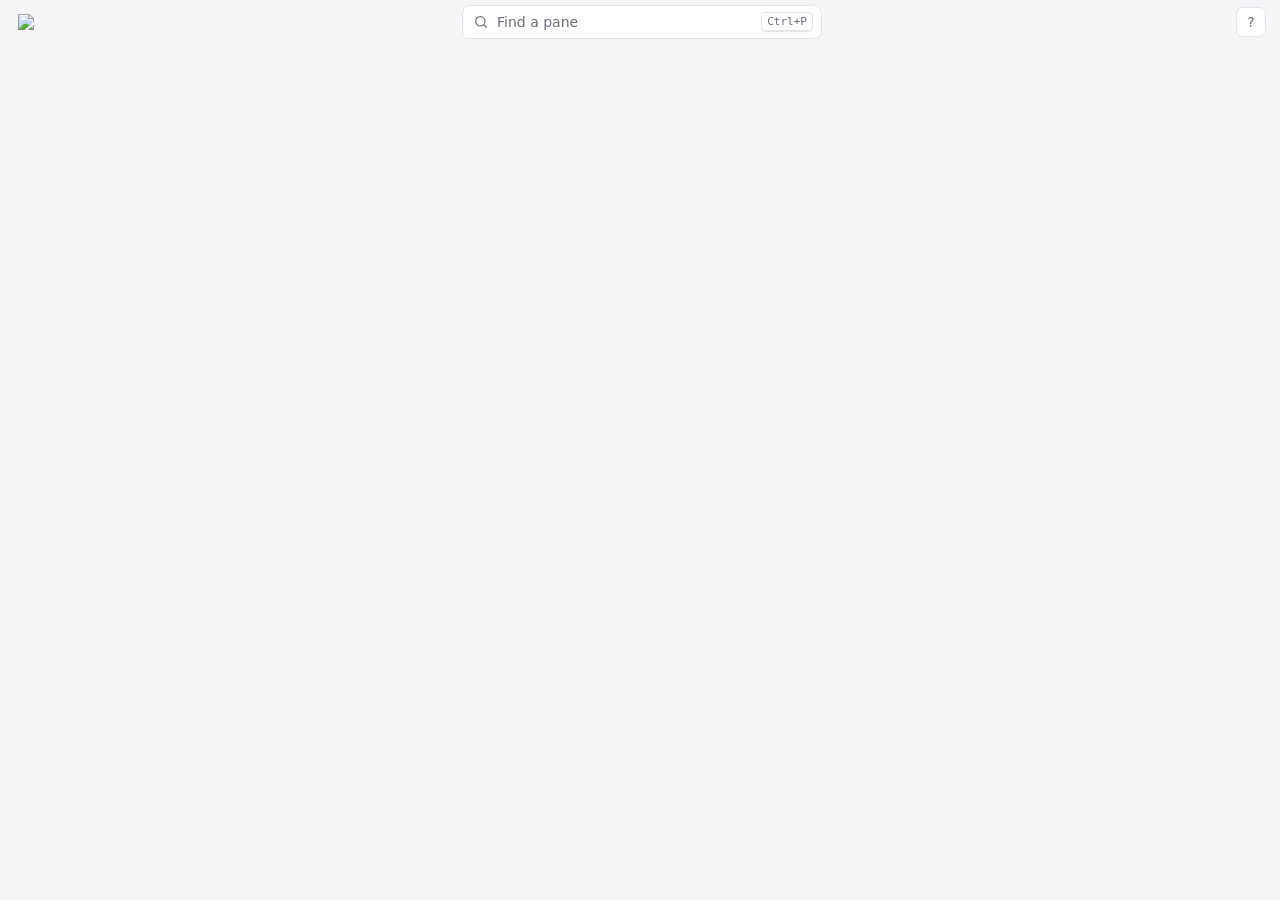
==== commit 98b11d8b: "Each keystroke is one chip, and the help button is a key chip (#214) The find bar, the shell button " ====
--- a/src/web/client/index.html
+++ b/src/web/client/index.html
@@ -13,14 +13,23 @@
 <script src="idiomorph.js"></script>
 </head>
 <body>
-<header id="top"><div class="l"><a class="brand tip-l" id="brand"><img class="logo" src="logo.svg" alt="Laura" width="17" height="17"></a><button class="wsw tip-l" id="wsw" aria-haspopup="menu" aria-expanded="false" aria-controls="menu" disabled><span class="wl" id="wlabel"></span><span class="crumb" id="wroot"></span><span class="wdot w" id="wwait" role="img" aria-label="Another workspace waits for you" hidden></span><span class="caret" id="caret" hidden>▾</span></button></div><button class="find tip-c" id="findbtn" data-tip="Find a pane  Ctrl+P" aria-label="Find a pane  Ctrl+P"><svg class="ic" viewBox="0 0 24 24" fill="none" stroke="currentColor" stroke-width="1.8" stroke-linecap="round"><circle cx="11" cy="11" r="7"/><path d="m20 20-3.5-3.5"/></svg><span>Find a pane</span><kbd>Ctrl</kbd><kbd>P</kbd></button><div class="r"><button class="iconbtn" id="helpbtn" data-tip="Keystrokes  Ctrl+H" aria-label="Keystrokes  Ctrl+H">?</button></div><div class="menu" id="menu" role="menu" aria-label="Workspaces" tabindex="-1" hidden></div></header>
+<header id="top"><div class="l"><a class="brand tip-l" id="brand"><img class="logo" src="logo.svg" alt="Laura" width="17" height="17"></a><button class="wsw tip-l" id="wsw" aria-haspopup="menu" aria-expanded="false" aria-controls="menu" disabled><span class="wl" id="wlabel"></span><span class="crumb" id="wroot"></span><span class="wdot w" id="wwait" role="img" aria-label="Another workspace waits for you" hidden></span><span class="caret" id="caret" hidden>▾</span></button></div><button class="find tip-c" id="findbtn" data-tip="Find a pane  Ctrl+P" aria-label="Find a pane  Ctrl+P"><svg class="ic" viewBox="0 0 24 24" fill="none" stroke="currentColor" stroke-width="1.8" stroke-linecap="round"><circle cx="11" cy="11" r="7"/><path d="m20 20-3.5-3.5"/></svg><span>Find a pane</span><kbd>Ctrl+P</kbd></button><div class="r"><button class="iconbtn key" id="helpbtn" data-tip="Keystrokes  Ctrl+H" aria-label="Keystrokes  Ctrl+H">?</button></div><div class="menu" id="menu" role="menu" aria-label="Workspaces" tabindex="-1" hidden></div></header>
 <div id="grid">
-<div id="ws" tabindex="-1"></div>
+<div id="ws" tabindex="-1"><div id="canvas" hidden>
+<div class="calm"><img src="logo.svg" alt="" width="40" height="40"><h1>Ask your agent to show you something</h1><p>Laura shows what your agent is working on next to the chat.</p><div class="keys"><button class="iconbtn key" data-act="help" aria-label="Keystrokes  Ctrl+H">?</button> lists the keystrokes</div></div>
+<div class="glance"></div>
+<div class="welcome"><h1><img src="logo.svg" alt="" width="26" height="26">Welcome to Laura</h1><p>Laura shows what your agent is working on next to the chat.</p><div class="foot">For the full tour, run <code>/laura:demo</code> with your agent.</div></div>
+</div></div>
+<template id="steps"><div class="steps">
+<div class="step"><div class="num">1</div><b>Ask to see something</b><span>Ask your agent: <i>"Show me the README."</i> Your agent opens the file in a pane.</span><div class="mini">1  # Protocol<br>2  Laura speaks NDJSON<br>3  over one socket…</div></div>
+<div class="step"><div class="num">2</div><b>Comment on a line</b><span>Click a line, then press <kbd>c</kbd> and type.</span><div class="mini">2  Laura speaks NDJSON<span class="hl">3  over one socket…</span><div class="th">You: one per tab?</div></div></div>
+<div class="step"><div class="num">3</div><b>Submit your review</b><span>Press <kbd>Shift+S</kbd>. Your comments go into the chat as one inline review.</span><div class="mini">[laura review · pane #1]<br>L3 &gt; [user] one per tab?</div></div>
+</div></template>
 <div id="notice"></div>
 </div>
-<div id="status"><div id="hint"></div><div id="htip" class="htip" role="tooltip" hidden>Available after the agent runs <code>laura ready</code></div><button id="sbtn" class="sbtn tip-up tip-c" hidden><span class="dot"></span><b></b><span class="say" hidden>Waiting for you</span><kbd>Ctrl</kbd><kbd>`</kbd></button><div id="sbar"></div></div>
+<div id="status"><div id="hint"></div><div id="htip" class="htip" role="tooltip" hidden>Available after the agent runs <code>laura ready</code></div><button id="sbtn" class="sbtn tip-up tip-c" hidden><span class="dot"></span><b></b><span class="say" hidden>Waiting for you</span><kbd>Ctrl+`</kbd></button><div id="sbar"></div></div>
 <div id="veil" class="veil" hidden><div id="help" class="modal help" hidden></div><div id="popup" class="modal" hidden><input id="pq" placeholder="Find a pane or a workspace" autocomplete="off"><div id="prows"></div></div></div>
 <div id="overlay" hidden><div class="box"><p id="overlay-text"></p><div class="obtns"><button id="continue" hidden>Use this tab</button><button id="showws" hidden>Show the workspaces</button></div></div></div>
-<script src="app.js"></script>
+<script type="module" src="main.js"></script>
 </body>
 </html>
--- a/src/web/client/style.css
+++ b/src/web/client/style.css
@@ -1,5 +1,5 @@
 /* The workspace and the shell are light; an editor view keeps Nord. The ANSI palette is the one
-   place colors live: app.js hands `:root`'s Nord set and `--term-*` to an editor pane's xterm.js,
+   place colors live: term.js hands `:root`'s Nord set and `--term-*` to an editor pane's xterm.js,
    and `.rows`' light set to the shell's; `src/web.rs` styles pane rows with `var(--ansi-N)`, which
    `.rows` overrides with the light set. */
 /* Bundled, so the cell grid measures one font on every machine. */
@@ -59,7 +59,7 @@
 .hlc:has(.x:hover)::after { display: none; }
 
 /* The top bar lines up with the pane headers' contents, so the logo sits over the pane id: `--side`
-   is the grid's margin (`report` in app.js), a pane's card is inset 5px, and `.head` adds 1px plus
+   is the grid's margin (`report` in term.js), a pane's card is inset 5px, and `.head` adds 1px plus
    its padding (12px left, 8px right). The bottom line lines up with the cards' outer edges. */
 #top {
   position: absolute; top: 0; left: 0; right: 0; height: 44px; box-sizing: border-box;
@@ -119,6 +119,9 @@
   color: var(--mute); background: none; cursor: pointer;
 }
 .iconbtn:hover { background: #e9eaee; color: var(--fg); }
+/* The help button is a key chip, in the top bar and on the calm canvas. */
+.iconbtn.key { border: 1px solid var(--line); background: #fff; }
+.iconbtn.key:hover { border-color: #cfd2da; }
 .find {
   width: 360px; display: flex; align-items: center; gap: 8px; padding: 6px 8px 6px 10px; cursor: pointer;
   color: var(--mute); background: #fff; border: 1px solid var(--line); border-radius: 8px;
@@ -139,6 +142,91 @@
   width: calc(var(--cw) * var(--cols)); height: calc(var(--ch) * var(--rows));
 }
 #ws { position: absolute; inset: 0; outline: none; }
+
+/* The start canvas, while no pane but the shell is open. Not a pane: no id, no pane header. Above
+   the drawer, which sits 8px above the bottom, or right of the docked shell (`paintCanvas`). A size
+   container, so a short canvas drops the steps' pictures. */
+#canvas {
+  position: absolute; inset: 0 0 calc(max(var(--drawer, 54%), var(--drawer-min, 0px)) + 8px);
+  display: flex; padding: 24px 40px; box-sizing: border-box; overflow: auto; container-type: size;
+}
+#canvas[hidden], #canvas:not([data-c=calm]) .calm, #canvas:not([data-c=start]) .welcome,
+#canvas:not([data-c=glance]) .glance { display: none; }
+#canvas.docked { bottom: 0; }
+/* `margin: auto`, not `align-items`, so a canvas taller than its box scrolls from its top. */
+#canvas > div { margin: auto; }
+.calm { text-align: center; max-width: 560px; }
+.calm h1 { font: 600 21px/1.3 var(--sans); margin: 14px 0 4px; letter-spacing: -.01em; }
+.calm p { color: var(--mute); margin: 0 0 16px; }
+.calm .keys { color: var(--mute); font-size: 12.5px; }
+.calm .keys .iconbtn { display: inline-grid; vertical-align: middle; width: 24px; height: 24px; }
+.welcome { width: min(940px, 100%); }
+.welcome h1 { font: 600 21px/1.3 var(--sans); margin: 0 0 4px; display: flex; align-items: center; gap: 10px; }
+.welcome > p { color: var(--mute); margin: 0 0 16px; }
+.welcome .foot { margin-top: 14px; color: var(--mute); font-size: 13px; }
+.welcome code { font: 12.5px var(--mono); }
+.steps { display: grid; grid-template-columns: repeat(auto-fit, minmax(220px, 1fr)); gap: 14px; }
+.step { background: #fff; border: 1px solid var(--line); border-radius: 12px; box-shadow: var(--shadow); padding: 14px 16px; }
+.step .num {
+  width: 22px; height: 22px; border-radius: 50%; background: var(--acc-soft); color: var(--acc);
+  font-weight: 600; font-size: 12px; display: grid; place-items: center; margin-bottom: 8px;
+}
+.step b { display: block; margin-bottom: 4px; }
+.step span { color: var(--mute); font-size: 13px; }
+.mini {
+  margin-top: 10px; border: 1px solid var(--line2); border-radius: 8px; padding: 6px 8px;
+  font: 11.5px/1.6 var(--mono); color: var(--mute); background: #fbfbfc; white-space: pre;
+}
+.mini .hl { background: var(--acc-soft); color: var(--acc); display: block; margin: 0 -8px; padding: 0 8px; }
+.mini .th {
+  font-family: var(--sans); background: #fff; border: 1px solid var(--line); border-radius: 6px;
+  padding: 2px 6px; margin: 3px 0 2px 18px; color: var(--fg); white-space: normal;
+}
+#canvas.docked .steps { grid-template-columns: 1fr; gap: 10px; }
+#canvas.docked .mini { display: none; }
+@container (height < 380px) { .mini { display: none; } }
+/* The project at a glance: the README beside a column of the changes and the recent sessions. One
+   column beside the docked shell, or on a narrow canvas. */
+.glance { display: grid; grid-template-columns: 1.3fr 1fr; gap: 14px; width: min(1000px, 100%); align-items: start; }
+.glance.one { width: min(640px, 100%); grid-template-columns: 1fr; }
+#canvas.docked .glance { grid-template-columns: 1fr; }
+@container (width < 700px) { .glance { grid-template-columns: 1fr; } }
+.glance .col { display: grid; gap: 14px; min-width: 0; }
+.gcard { background: #fff; border: 1px solid var(--line); border-radius: 12px; box-shadow: var(--shadow); padding: 14px 18px; min-width: 0; }
+.gcard h3 {
+  margin: 0 0 8px; font-size: 11.5px; font-weight: 600; text-transform: uppercase; letter-spacing: .05em;
+  color: var(--mute); display: flex; align-items: baseline; gap: 6px;
+}
+.gcard h3 .sp { flex: 1; }
+.gcard h3 .br { text-transform: none; letter-spacing: 0; font-weight: 400; }
+.gcard h3 .lnk { padding: 0; border: 0; background: none; cursor: pointer; text-transform: none; letter-spacing: 0; font: 500 12.5px var(--sans); color: var(--acc); }
+.gcard h3 .lnk:hover { text-decoration: underline; }
+/* The README card is a smaller file pane: zoom keeps the pane's proportions at 14 px, as the base .md margins are px. */
+.gcard .md { font: 16px/1.5 var(--sans); zoom: .875; overflow-wrap: anywhere; }
+/* The card's blocks share one .md, with no .blk padding, so a heading gets the pane's space above it. */
+.gcard .md > :is(h1, h2, h3, h4, h5, h6):not(:first-child) { margin-top: 24px; }
+.gcard .more { margin: 0; color: var(--faint); font-size: 12.5px; }
+.frow {
+  display: grid; grid-template-columns: 18px 1fr auto; gap: 8px; align-items: center; width: 100%;
+  padding: 5px 6px; border: 0; border-radius: 7px; background: none; color: var(--fg); text-align: left; font: 12.5px var(--mono);
+}
+button.frow { cursor: pointer; }
+button.frow:hover { background: var(--acc-soft); }
+.frow .p { overflow: hidden; text-overflow: ellipsis; white-space: nowrap; }
+.frow .k { font-weight: 600; }
+.k.m { color: var(--warn); } .k.a { color: var(--ok); } .k.d { color: var(--bad); } .k.u { color: var(--faint); }
+.frow .n, .commit .n { color: var(--mute); }
+.frow .add { color: var(--ok); } .frow .del { color: var(--bad); }
+.commit { padding: 0 6px 6px; }
+.commit b { font-weight: 500; }
+.commit .n { font-size: 12px; }
+.srec { display: grid; grid-template-columns: 1fr auto; gap: 2px 10px; padding: 6px; border-top: 1px solid var(--line2); }
+.srec:first-of-type { border-top: 0; }
+.srec .t { font-weight: 500; overflow: hidden; text-overflow: ellipsis; white-space: nowrap; }
+.srec .n { color: var(--mute); font-size: 12px; }
+.srec .fl { grid-column: 1 / -1; display: flex; gap: 6px; flex-wrap: wrap; }
+.srec .fl button { font: 12px var(--mono); color: var(--acc); background: var(--acc-soft); border: 0; border-radius: 5px; padding: 0 6px; cursor: pointer; }
+.srec .fl button:hover { text-decoration: underline; }
 
 /* Every pane sits on Laura's cell grid: x/y/w/h are cells, --cw/--ch one cell in px. The card is
    inset 5px in the pane's cells, so two panes are 10px apart and the card's inner edge is 6px in. */
@@ -211,7 +299,7 @@
 .tool:hover { background: #f0f1f4; color: var(--fg); }
 .tool.on, .pane.comment-mode .tool[data-act=cm] { background: var(--acc-soft); color: var(--acc); }
 .head .more { display: none; }
-/* A narrow pane's header drops its parts in steps until it fits (`fitHead` in app.js sets
+/* A narrow pane's header drops its parts in steps until it fits (`fitHead` in head.js sets
    `data-fit`); every action stays one click away in **More**. */
 .pane:is([data-fit="1"], [data-fit="2"], [data-fit="3"], [data-fit="4"], [data-fit="5"]) :is(.tl, .head > .ic) { display: none; }
 .pane:is([data-fit="2"], [data-fit="3"], [data-fit="4"], [data-fit="5"]) .head :is(.chips, .delta, .url, .spin, .live) { display: none; }
@@ -292,7 +380,7 @@
   padding: 0 calc(var(--cw) - 6px);
   background: var(--term-bg);
 }
-/* The shell's white body fills the card below the header, with room around the text. app.js fits
+/* The shell's white body fills the card below the header, with room around the text. term.js fits
    xterm.js to this box, less the padding (`fitShell`). */
 .pane.shell .term { left: 6px; right: 6px; padding: 16px 20px; background: var(--pane); }
 /* The drawer: the shell above the bottom line, over the panes, while the shell has focus. The
@@ -417,7 +505,7 @@
   height: calc(100% - 3 * var(--ch) - var(--bn, 0px));
 }
 .pane:not(.file) iframe { display: none; }
-/* The page's cursor thread or comment box floats below the cursor's element (`place` in app.js). */
+/* The page's cursor thread or comment box floats below the cursor's element (`place` in pages.js). */
 :is(.pane:has(> iframe), .pane.browser) .rows {
   top: var(--fy, 0px); left: var(--fx, 0px); right: auto; bottom: auto; z-index: 2;
   width: min(290px, calc(100% - 2 * var(--cw) - 16px)); max-height: calc(100% - 3 * var(--ch) - 16px);
@@ -602,7 +690,7 @@
   display: inline-flex; align-items: center; gap: 8px; padding: 2px 6px 2px 10px; cursor: pointer;
   font: 12.5px var(--sans); color: var(--fg); background: #fff; border: 1px solid var(--line); border-radius: 999px; box-shadow: var(--shadow);
 }
-.sbtn[hidden] { display: none; }
+.sbtn[hidden], .sbtn kbd[hidden] { display: none; }
 .sbtn b { font-weight: 600; }
 .sbtn .dot { background: var(--faint); }
 .sbtn.busy .dot { background: var(--acc); animation: pulse 1.2s infinite; }
@@ -682,6 +770,10 @@
 .help td:first-child { width: 150px; }
 .help td kbd + kbd { margin-left: 4px; }
 .help .note { margin: 12px 0 0; }
+/* The help's steps, without their pictures, in the help's width. */
+.help .steps { grid-template-columns: repeat(3, 1fr); gap: 10px; }
+.help .step { padding: 10px 12px; box-shadow: none; }
+.help .mini { display: none; }
 
 body.ended #ws { opacity: .4; }
 #overlay { position: fixed; inset: 0; z-index: 50; background: rgb(29 31 36 / .18); }
